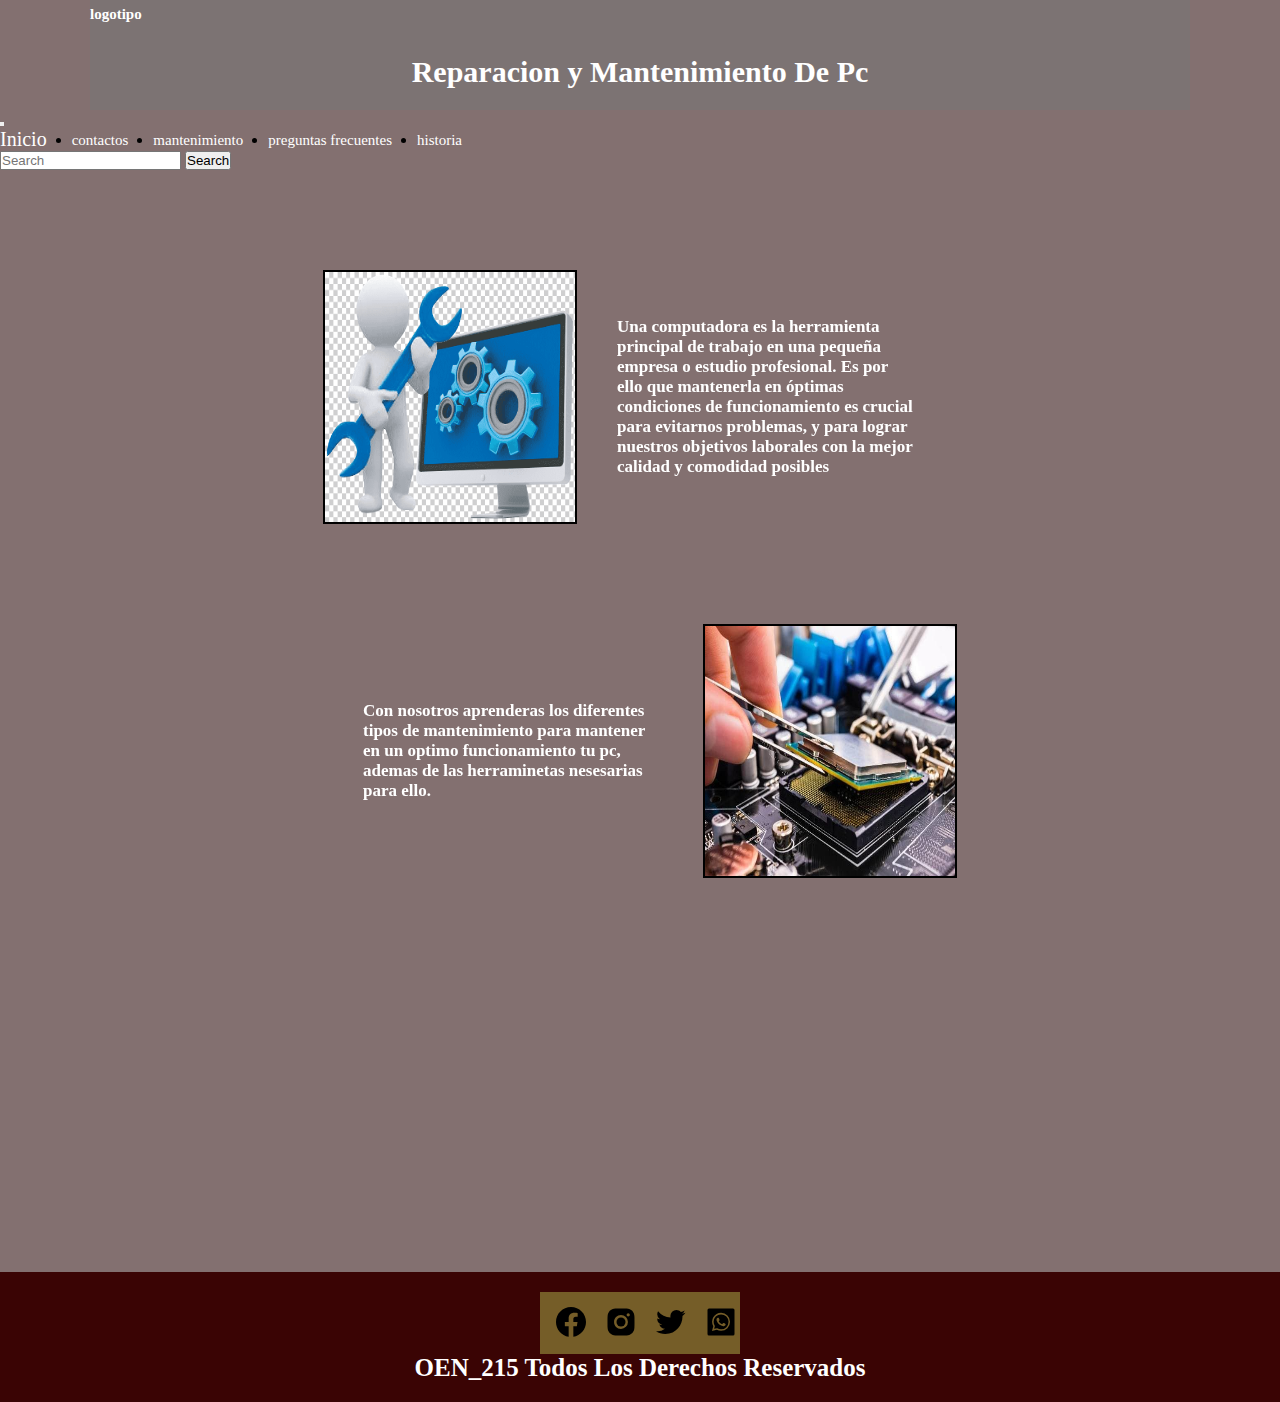
==== index.html @ 6cc5c579 "primer comit" ====
<!DOCTYPE html>
<html lang="en">
<head>
    <meta charset="UTF-8">
    <meta http-equiv="X-UA-Compatible" content="IE=edge">
    <meta name="viewport" content="width=device-width, initial-scale=1.0">
    <link href="https://unpkg.com/aos@2.3.1/dist/aos.css" rel="stylesheet">
    <link href="https://cdn.jsdelivr.net/npm/bootstrap@5.1.3/dist/css/bootstrap.min.css" rel="stylesheet" integrity="sha384-1BmE4kWBq78iYhFldvKuhfTAU6auU8tT94WrHftjDbrCEXSU1oBoqyl2QvZ6jIW3" crossorigin="anonymous">
    <link rel="stylesheet" href="./css/estilos.css">
    <title>reparacion de pc</title>
</head>
<body>
    
    <header id="header" class="container">

        <h2>logotipo</h2> 

        <h1>Reparacion y Mantenimiento De Pc</h1>

    </header>


    <nav class="navbar navbar-expand-lg navbar-light bg-dark">
      <div class="container-fluid ">
        <button class="navbar-toggler" type="button" data-bs-toggle="collapse" data-bs-target="#navbarTogglerDemo01" aria-controls="navbarTogglerDemo01" aria-expanded="false" aria-label="Toggle navigation">
          <span class="navbar-toggler-icon"></span>
        </button>
        <div class="collapse navbar-collapse" id="navbarTogglerDemo01">
         
          <ul class="navbar-nav me-auto mb-2 mb-lg-0">
            <li class="animaciones">
              <a class="color inicio" href="index.html">Inicio</a>
            </li>
            <li class="nav-item animaciones">
              <a class="color" aria-current="page" href="./secciones/contactos.html">contactos</a>
            </li>
            <li class="nav-itemb animaciones">
              <a class="color "  aria-current="page" href="./secciones/mantenimiento.html">mantenimiento</a>
            </li>
            <li class="nav-item animaciones">
              <a class="color "  aria-current="page" href="./secciones/preguntas frecuentes.html">preguntas frecuentes</a>
            </li>
            <li class="nav-item animaciones">
              <a class="color"  aria-current="page" href="./secciones/historia.html">historia</a>
            </li>
          </ul>
          <form class="d-flex">
            <input class="form-control me-2" type="search" placeholder="Search" aria-label="Search">
            <button class="btn btn-outline-success animaciones" type="submit">Search</button>
          </form>
        </div>
      </div>
    </nav>

    <main id="principal container" >

        <section class="imagenesP">
          <div class="imgPrincipales">
            <img src="./assets/img/gratis-png-ilustracion-del-monitor-soporte-tecnico-de-mantenimiento-preventivo-de-computadora-portatil-pc.png" alt="imgpc"class="border"  data-aos="fade-right" height="250" width="250"> 
            <p data-aos="fade-left">Una computadora es la herramienta principal de trabajo en una pequeña empresa o estudio profesional.
              Es por ello que mantenerla en óptimas condiciones de funcionamiento es crucial para evitarnos problemas, y para lograr nuestros objetivos laborales con la mejor calidad y comodidad posibles</p>
          </div>

          <div class="imgPrincipales1">
            <img src="./assets/img/Reparacion_PC__6-original.jpg" alt="imgpc" class="border" data-aos="fade-left" height="250" width="250">
            <p data-aos="fade-right">Con nosotros aprenderas los diferentes tipos de mantenimiento para mantener en un optimo funcionamiento tu pc, ademas de las herraminetas nesesarias para ello.</p>
          </div>

          <div class="imgPrincipales">
            <img src="./assets/img/R.jfif" alt="imgpc" class="border "  data-aos="fade-right" height="250" width="250">
            <p data-aos="fade-left">Orientado a todas aquellas personas, con o sin formación previa en la temática, que deseen adquirir conocimientos básicos y técnicos de Hardware y Software en el área de sistemas.</p>
        </div>
    </section>
    
    </main>

 


    <footer id="footer">
       <h3> OEN_215 Todos Los Derechos Reservados</h3>

         
      <figure  class="iconos" >

        <a href="https://es-la.facebook.com/">
          <img src="./assets/img/bxl-facebook-circle.svg" alt="facebook" class="animaciones" height="150%" width="150%">
        </a>
        <a href="https://www.instagram.com/">
          <img src="./assets/img/bxl-instagram-alt.svg" alt="instagram" class="animaciones"  height="150%" width="150%">
        </a>
        <a href="https://twitter.com/?lang=es">
         <img src="./assets/img/bxl-twitter.svg" alt="twitter" class="animaciones"  height="150%" width="150%">
        </a>
        <a href="">
          <img src="./assets/img/bxl-whatsapp-square.svg" alt="whatsapp" class="animaciones"  height="150%" width="150%">
        </a>
    </figure>

    </footer>



    <script src="https://unpkg.com/aos@2.3.1/dist/aos.js"></script>

    <script>
      AOS.init();
    </script>

<script src="https://cdn.jsdelivr.net/npm/bootstrap@5.1.3/dist/js/bootstrap.bundle.min.js" integrity="sha384-ka7Sk0Gln4gmtz2MlQnikT1wXgYsOg+OMhuP+IlRH9sENBO0LRn5q+8nbTov4+1p" crossorigin="anonymous"></script>

</body>
</html>
---- css/estilos.css ----
*{
    margin: 0;
    padding: 0;
}
 




/* mobile first*/
/* smartphone */

@media(min-width:480px){


.container{
    max-width: 1100px;
    margin: 0 auto;
}


.border{
    border: black solid 2px;
}


body{
    height: 100%;
    grid-template-areas: 
     "header"
     "navegacion"
     "principal"
     "footer";
     grid-template-columns: 100%;
     grid-template-rows: 1fr 1fr 4fr 1fr;
     background-color: rgb(255, 255, 255);
     width: 100%;
}


/* inicio de la parte de encabezado */
#header{
    grid-area: header;
}



#header h1{
    display: flex;
    justify-content: center;
    font-size: 20px;
    margin-bottom: 10px;
}

#header h2{
    font-size: 15px;
}
/* final de la parte de encabezado */



/* inicio de la parte de navegacion */
.color{
    color: white;
    font-size: 15px;
    text-decoration: none;
}
/* final de la parte de navegacion */




/* inicio de la parte principal */
#principal{
     grid-area: principal;
     display: flex;
     flex-direction: column;
     margin: 20px;
   
}


.imgPrincipales{
   display: flex;
   flex-direction: column;
   align-items: center;
   margin: 40px;


}


.imgPrincipales p{
  width: 170px;
  margin: 40px;
}  



.imgPrincipales1{
  display: flex;
  flex-direction: column;
  align-items: center;
  margin: 30px;
}



.imgPrincipales1 p{
   width: 170px;
   margin: 40px;
}

/* final de la parte principal */




/* inicio de pie de pagina */
#footer{
    grid-area: footer;
    font-size: 10px;
    display: flex;
    justify-content: space-around;
    margin: 20px;
    background-color: rgb(44, 5, 13);
    color: white;
    padding-bottom: 20px;
}


.iconos{
    background-color: rgb(128, 120, 120);
}
/* final del pie de pagina */





/* inicio de la parte de mantenimiento */
.mantenimientoMain{
    background-color: rgb(255, 255, 255);

}
.seccionMantenimiento{
   text-align: center;
}

.seccionMantenimiento div{
     border: 10px antiquewhite solid;
}
.seccionMantenimiento h1{
    color: black;
    padding: 40px;
}
.seccionMantenimiento div h2{
  text-align: start;
  margin: 20px;
  color: black;
}
.seccionMantenimiento div p{
    color: rgb(0, 0, 0);
    font-size: 20px;
    text-align: start;
    margin: 30px;
    font-weight: 400;
}
.seccionMantenimiento div img{
    height: 40%;
    width: 40%;
    
}

.subir{
    display: flex;
    justify-content: end;
    width: 98%;
  position:fixed;
  bottom: 20px;
}
/* final de la parte de mantenimienro */
  


/* inicio de la parte de preguntas frecuentes */
.preguntasFrecuentes{
  font-size: 13px;
}

.preguntasFrecuentes p{

    margin: 20px;
    border: 5px double crimson;
    border-radius: 10px;
}
/* final de la parte de preguntas frecuentes */

}







/* mobile tablet */
@media(min-width:768px) {

    body{
        height: 100%;
        grid-template-areas: 
         "header"
         "navegacion"
         "principal"
         "footer";
         grid-template-columns: 100%;
         grid-template-rows: 1fr 1fr 4fr 1fr;
         background-color:antiquewhite;
    }
    
    
    /* inicio de la parte de encabezado */

    #header{
        background-color: black;
        color: white;
        height: 100px;
    }
    
    
    
    #header h1{
     margin-top: 20px;
    }
    
    /* final de la parte de encabezado */
    
    
    
    /* inicio de la parte principal */
    #principal{
        width: 100%;
        color: white;
        font-size: 17px;
    }
    

    .imgPrincipales p{
        width: 300px;
        color: rgb(0, 0, 0);
    
    } 

    .imgPrincipales1 p{
        color: white;
    }
    /* final de la parte principal */
    
    

    /* inicio de pie de pagina */
    #footer{
       background-color: rgb(0, 0, 0);
       color: rgb(255, 255, 255);
       margin: 0;
    
    }
    /* final del pie de pagina */
    
    


    /* inicio de la parte de preguntas frecuentes */
    .preguntasFrecuentes{     
        margin: 30px;
    }
    
    .preguntasFrecuentes p{
     margin-bottom: 40px;
     color: rgb(0, 0, 0);

     
    }
    /* final de la parte de preguntas frecuentes */
}
   




/* desktop */
@media (min-width:1024px){


    .animaciones:hover{
        transform: scale(1.2);
        transition: all 0.6s;
    }

body{
    grid-template-areas: 
     "header"
     "navegacion"
     "principal"
     "footer";
     grid-template-columns: 100%;
     grid-template-rows: 2fr 1fr 4fr 1fr;
     background-color: rgb(131, 112, 112);
}

/* inicio de la parte de encabezado */
#header{
    height: 110px;
    display: flex;
    flex-direction: column;
    justify-content: space-around;
    color:rgb(255, 255, 255); 
      background-color: rgb(124, 115, 115);
}
   

#header h1{
    
    display: flex;
    justify-content: center;
    margin-bottom: 15px;
    font-size: 30px;
}
/* final de la parte de encabezado */



/* inicio de la parte de navegacion */

nav ul{
    width: 100%;
    gap: 25px;
    display: flex;
     align-items: center;
}
.inicio{
    font-size: 20px;
}
/* final de la parte de navegacion */



/* inicio de la parte principal */
#principal{
    color: white;
}

.imgPrincipales{
    display: flex;
    flex-direction: row;
     justify-content: center;
     margin-top: 100px;
}

.imgPrincipales p{
    width: 300px;
    font-weight: bolder;
    font-size: 17px;
    color: white;
}

    

.imgPrincipales1{
    display: flex;
    justify-content: center;
    flex-direction: row-reverse; 
    margin-top: 100px;
}

.imgPrincipales1 p{
    width: 300px;
    font-weight: bolder;
    font-size: 17px;
    color: white;
   
}
/* final de la parte principal */





/* inicio de pie de pagina */
#footer{
    width: 100%;
    height: 110px;
    align-items: center;
    background-color: rgb(58, 4, 4);
    color: white;
    flex-direction: column-reverse;

} 

#footer h3{
    font-size: 25px;
}

.iconos{
   margin-top: 20px;
   height:250px;
   width: 200px;
   display: flex;
   justify-content: space-around;
   align-items: center;
   background-color: rgb(117, 93, 40);
}
/* final del pie de pagina */




/* inicio de la seccion de mantenimiento */
.mantenimientoMain{
    background-color: rgb(255, 255, 255);

}
/* final de la seccion mantenimiento */




/* inicio de la parte de preguntas frecuentes */
.preguntasFrecuentes{
    display: flex;
    flex-direction: column;
    align-items: center;
}

.preguntasFrecuentes p{
    width: 600px;
    border-radius: 20px/10px;
    border: 10px  rgb(255, 255, 255) solid;
    margin: 25px;
    background-color:antiquewhite;
    color: rgb(44, 3, 3);
    font-size: 20px;

}
  /* final de la parte de preguntas frecuentes */
}
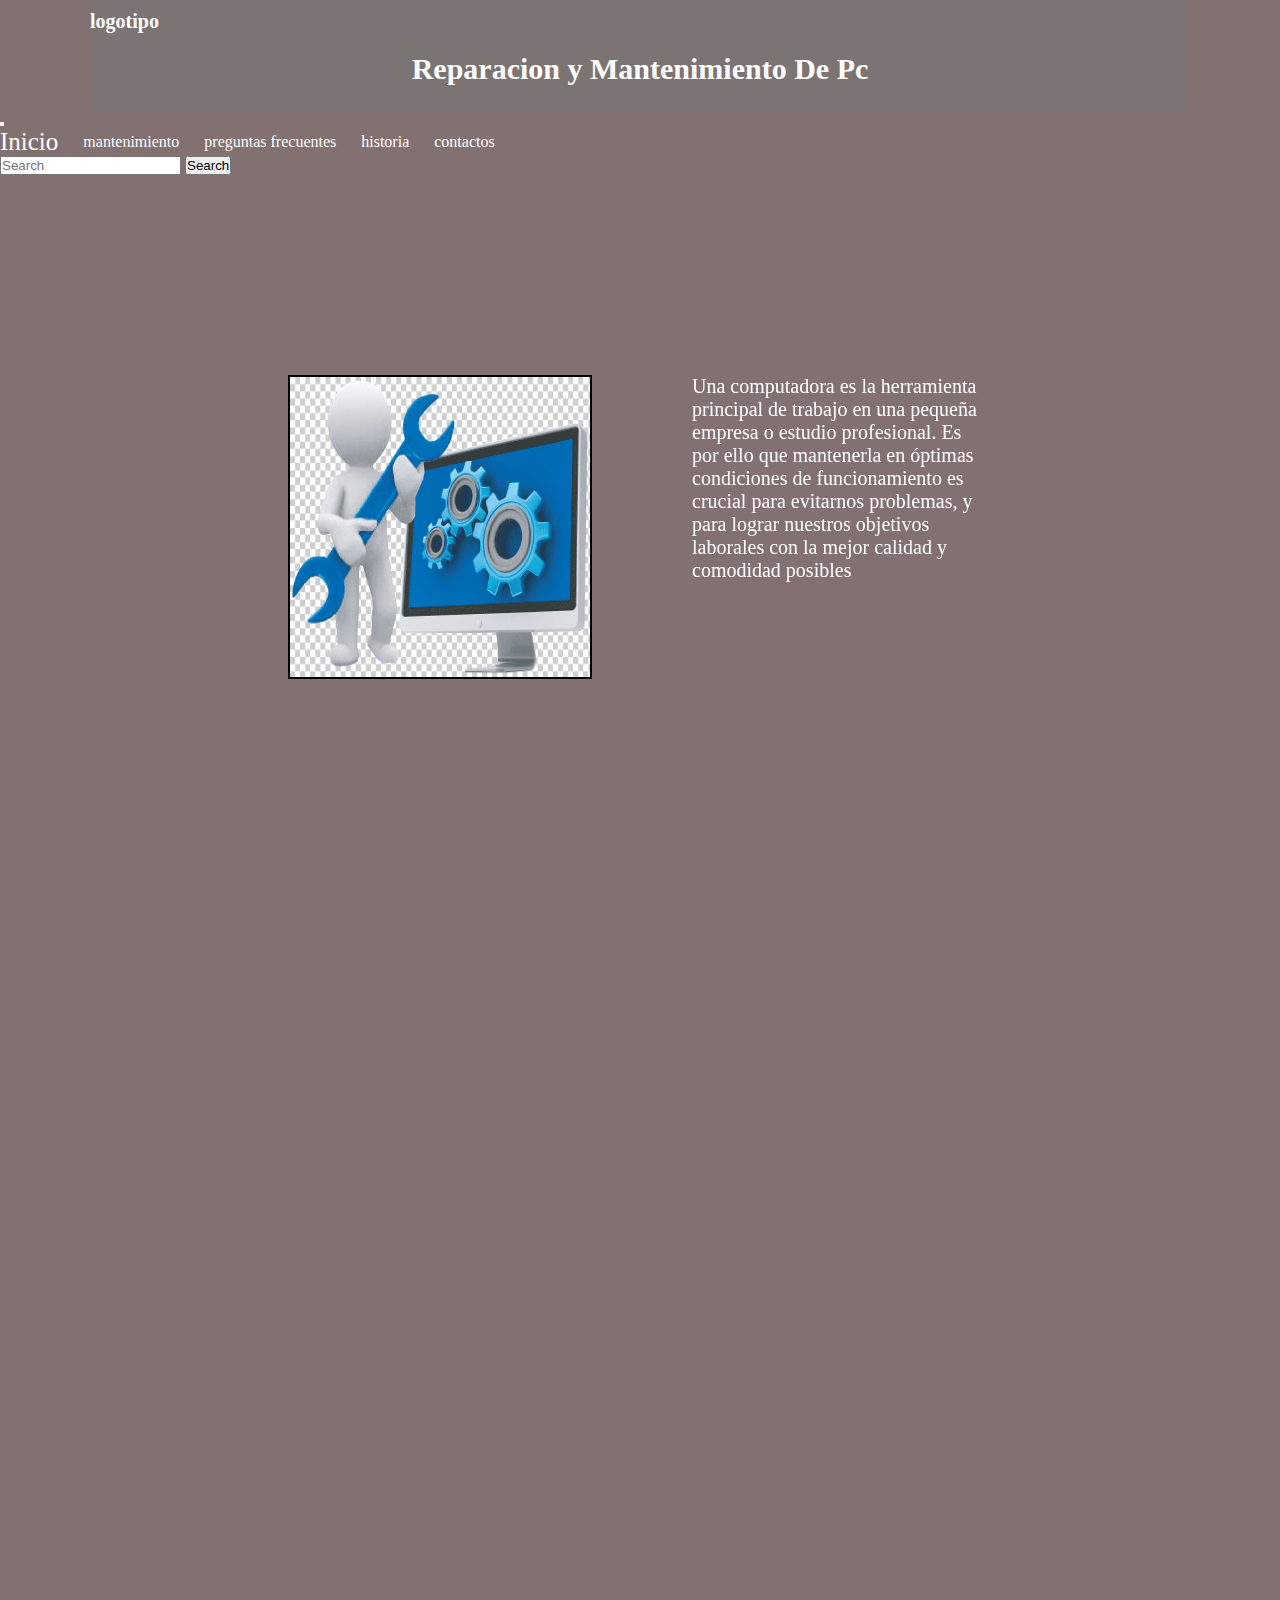
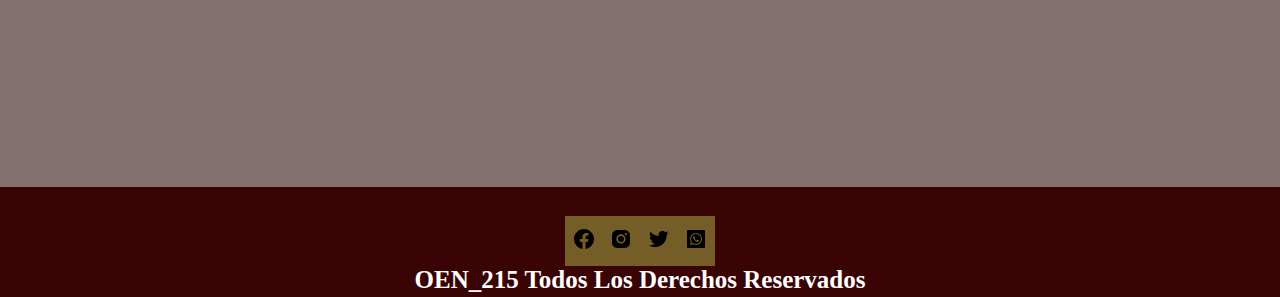
==== commit c24ea7d3: "organizando con sass" ====
--- a/index.html
+++ b/index.html
@@ -6,7 +6,7 @@
     <meta name="viewport" content="width=device-width, initial-scale=1.0">
     <link href="https://unpkg.com/aos@2.3.1/dist/aos.css" rel="stylesheet">
     <link href="https://cdn.jsdelivr.net/npm/bootstrap@5.1.3/dist/css/bootstrap.min.css" rel="stylesheet" integrity="sha384-1BmE4kWBq78iYhFldvKuhfTAU6auU8tT94WrHftjDbrCEXSU1oBoqyl2QvZ6jIW3" crossorigin="anonymous">
-    <link rel="stylesheet" href="./css/estilos.css">
+    <link rel="stylesheet" href="./css/style.css">
     <title>reparacion de pc</title>
 </head>
 <body>
@@ -31,9 +31,7 @@
             <li class="animaciones">
               <a class="color inicio" href="index.html">Inicio</a>
             </li>
-            <li class="nav-item animaciones">
-              <a class="color" aria-current="page" href="./secciones/contactos.html">contactos</a>
-            </li>
+            
             <li class="nav-itemb animaciones">
               <a class="color "  aria-current="page" href="./secciones/mantenimiento.html">mantenimiento</a>
             </li>
@@ -42,6 +40,9 @@
             </li>
             <li class="nav-item animaciones">
               <a class="color"  aria-current="page" href="./secciones/historia.html">historia</a>
+            </li>
+            <li class="nav-item animaciones">
+              <a class="color" aria-current="page" href="./secciones/contactos.html">contactos</a>
             </li>
           </ul>
           <form class="d-flex">
@@ -52,22 +53,22 @@
       </div>
     </nav>
 
-    <main id="principal container" >
+    <main class="principal container" >
 
         <section class="imagenesP">
           <div class="imgPrincipales">
-            <img src="./assets/img/gratis-png-ilustracion-del-monitor-soporte-tecnico-de-mantenimiento-preventivo-de-computadora-portatil-pc.png" alt="imgpc"class="border"  data-aos="fade-right" height="250" width="250"> 
+            <img src="./assets/img/gratis-png-ilustracion-del-monitor-soporte-tecnico-de-mantenimiento-preventivo-de-computadora-portatil-pc.png" alt="imgpc"class="border"  data-aos="fade-right" height="300px" width="300px"> 
             <p data-aos="fade-left">Una computadora es la herramienta principal de trabajo en una pequeña empresa o estudio profesional.
               Es por ello que mantenerla en óptimas condiciones de funcionamiento es crucial para evitarnos problemas, y para lograr nuestros objetivos laborales con la mejor calidad y comodidad posibles</p>
           </div>
 
           <div class="imgPrincipales1">
-            <img src="./assets/img/Reparacion_PC__6-original.jpg" alt="imgpc" class="border" data-aos="fade-left" height="250" width="250">
-            <p data-aos="fade-right">Con nosotros aprenderas los diferentes tipos de mantenimiento para mantener en un optimo funcionamiento tu pc, ademas de las herraminetas nesesarias para ello.</p>
+            <img src="./assets/img/Reparacion_PC__6-original.jpg" alt="imgpc" class="border" data-aos="fade-right"  height="300px" width="300px">
+            <p  data-aos="fade-left">Con nosotros aprenderas los diferentes tipos de mantenimiento para mantener en un optimo funcionamiento tu pc, ademas de las herraminetas nesesarias para ello.</p>
           </div>
 
           <div class="imgPrincipales">
-            <img src="./assets/img/R.jfif" alt="imgpc" class="border "  data-aos="fade-right" height="250" width="250">
+            <img src="./assets/img/R.jfif" alt="imgpc" class="border "  data-aos="fade-right"  height="300px" width="300px">
             <p data-aos="fade-left">Orientado a todas aquellas personas, con o sin formación previa en la temática, que deseen adquirir conocimientos básicos y técnicos de Hardware y Software en el área de sistemas.</p>
         </div>
     </section>
@@ -84,16 +85,16 @@
       <figure  class="iconos" >
 
         <a href="https://es-la.facebook.com/">
-          <img src="./assets/img/bxl-facebook-circle.svg" alt="facebook" class="animaciones" height="150%" width="150%">
+          <img src="./assets/img/bxl-facebook-circle.svg" alt="facebook" class="animaciones">
         </a>
         <a href="https://www.instagram.com/">
-          <img src="./assets/img/bxl-instagram-alt.svg" alt="instagram" class="animaciones"  height="150%" width="150%">
+          <img src="./assets/img/bxl-instagram-alt.svg" alt="instagram" class="animaciones">
         </a>
         <a href="https://twitter.com/?lang=es">
-         <img src="./assets/img/bxl-twitter.svg" alt="twitter" class="animaciones"  height="150%" width="150%">
+         <img src="./assets/img/bxl-twitter.svg" alt="twitter" class="animaciones">
         </a>
         <a href="">
-          <img src="./assets/img/bxl-whatsapp-square.svg" alt="whatsapp" class="animaciones"  height="150%" width="150%">
+          <img src="./assets/img/bxl-whatsapp-square.svg" alt="whatsapp" class="animaciones">
         </a>
     </figure>
 
--- a/css/style.css
+++ b/css/style.css
@@ -0,0 +1,219 @@
+* {
+  margin: 0;
+  padding: 0;
+}
+
+.container {
+  max-width: 1100px;
+  margin: 0 auto;
+}
+
+.border {
+  border: black solid 2px;
+}
+
+.animaciones:hover {
+  -webkit-transform: scale(1.2);
+          transform: scale(1.2);
+  -webkit-transition: all 0.6s;
+  transition: all 0.6s;
+}
+
+body {
+      grid-template-areas: "header"+ "navegacion"+ "principal"+ "footer";
+  -ms-grid-columns: 100%;
+      grid-template-columns: 100%;
+  -ms-grid-rows: 2fr 1fr 4fr 1fr;
+      grid-template-rows: 2fr 1fr 4fr 1fr;
+  background-color: #837070;
+}
+
+header {
+  height: 110px;
+  display: -webkit-box;
+  display: -ms-flexbox;
+  display: flex;
+  -webkit-box-orient: vertical;
+  -webkit-box-direction: normal;
+      -ms-flex-direction: column;
+          flex-direction: column;
+  -ms-flex-pack: distribute;
+      justify-content: space-around;
+  color: white;
+  background-color: #7c7373;
+}
+
+header h1 {
+  display: -webkit-box;
+  display: -ms-flexbox;
+  display: flex;
+  -webkit-box-pack: center;
+      -ms-flex-pack: center;
+          justify-content: center;
+  margin-bottom: 15px;
+  font-size: 30px;
+}
+
+header h2 {
+  font-size: 20px;
+}
+
+nav ul {
+  width: 100%;
+  gap: 25px;
+  display: -webkit-box;
+  display: -ms-flexbox;
+  display: flex;
+  -webkit-box-align: center;
+      -ms-flex-align: center;
+          align-items: center;
+}
+
+nav ul li {
+  list-style: none;
+}
+
+nav ul li a {
+  text-decoration: none;
+}
+
+.inicio {
+  font-size: 25px;
+}
+
+.color {
+  color: white;
+}
+
+.principal {
+  color: white;
+}
+
+.principal div {
+  display: -webkit-box;
+  display: -ms-flexbox;
+  display: flex;
+  -webkit-box-orient: horizontal;
+  -webkit-box-direction: normal;
+      -ms-flex-direction: row;
+          flex-direction: row;
+  -webkit-box-pack: center;
+      -ms-flex-pack: center;
+          justify-content: center;
+  margin-top: 200px;
+  gap: 100px;
+}
+
+.principal div p {
+  width: 300px;
+  font-weight: 400;
+  font-size: 20px;
+  color: white;
+}
+
+.seccionMantenimiento {
+  text-align: center;
+}
+
+.seccionMantenimiento h1 {
+  color: black;
+  padding: 40px;
+}
+
+.seccionMantenimiento div h2 {
+  text-align: start;
+  margin: 20px;
+  color: black;
+}
+
+.seccionMantenimiento div p {
+  color: white;
+  font-size: 25px;
+  text-align: start;
+  margin: 30px;
+  font-weight: 400;
+}
+
+.seccionMantenimiento div img {
+  height: 40%;
+  width: 40%;
+}
+
+.subir {
+  display: -webkit-box;
+  display: -ms-flexbox;
+  display: flex;
+  -webkit-box-pack: end;
+      -ms-flex-pack: end;
+          justify-content: end;
+  width: 98%;
+  position: fixed;
+  bottom: 20px;
+}
+
+.preguntasFrecuentes {
+  display: -webkit-box;
+  display: -ms-flexbox;
+  display: flex;
+  -webkit-box-orient: vertical;
+  -webkit-box-direction: normal;
+      -ms-flex-direction: column;
+          flex-direction: column;
+  -webkit-box-align: center;
+      -ms-flex-align: center;
+          align-items: center;
+}
+
+.preguntasFrecuentes p {
+  width: 600px;
+  border-radius: 20px/10px;
+  border: 10px white solid;
+  margin: 25px;
+  background-color: burlywood;
+  color: #2c0303;
+  font-size: 20px;
+}
+
+footer {
+  display: -webkit-box;
+  display: -ms-flexbox;
+  display: flex;
+  width: 100%;
+  height: 110px;
+  -webkit-box-align: center;
+      -ms-flex-align: center;
+          align-items: center;
+  -webkit-box-pack: center;
+      -ms-flex-pack: center;
+          justify-content: center;
+  -webkit-box-orient: vertical;
+  -webkit-box-direction: reverse;
+      -ms-flex-direction: column-reverse;
+          flex-direction: column-reverse;
+  background-color: #3a0404;
+  color: white;
+  margin-top: 100px;
+}
+
+footer h3 {
+  font-size: 25px;
+}
+
+footer figure {
+  margin-top: 25px;
+  height: 50px;
+  width: 150px;
+  display: -webkit-box;
+  display: -ms-flexbox;
+  display: flex;
+  -ms-flex-pack: distribute;
+      justify-content: space-around;
+  -webkit-box-align: center;
+      -ms-flex-align: center;
+          align-items: center;
+  background-color: #755d28;
+}
+/*# sourceMappingURL=style.css.map */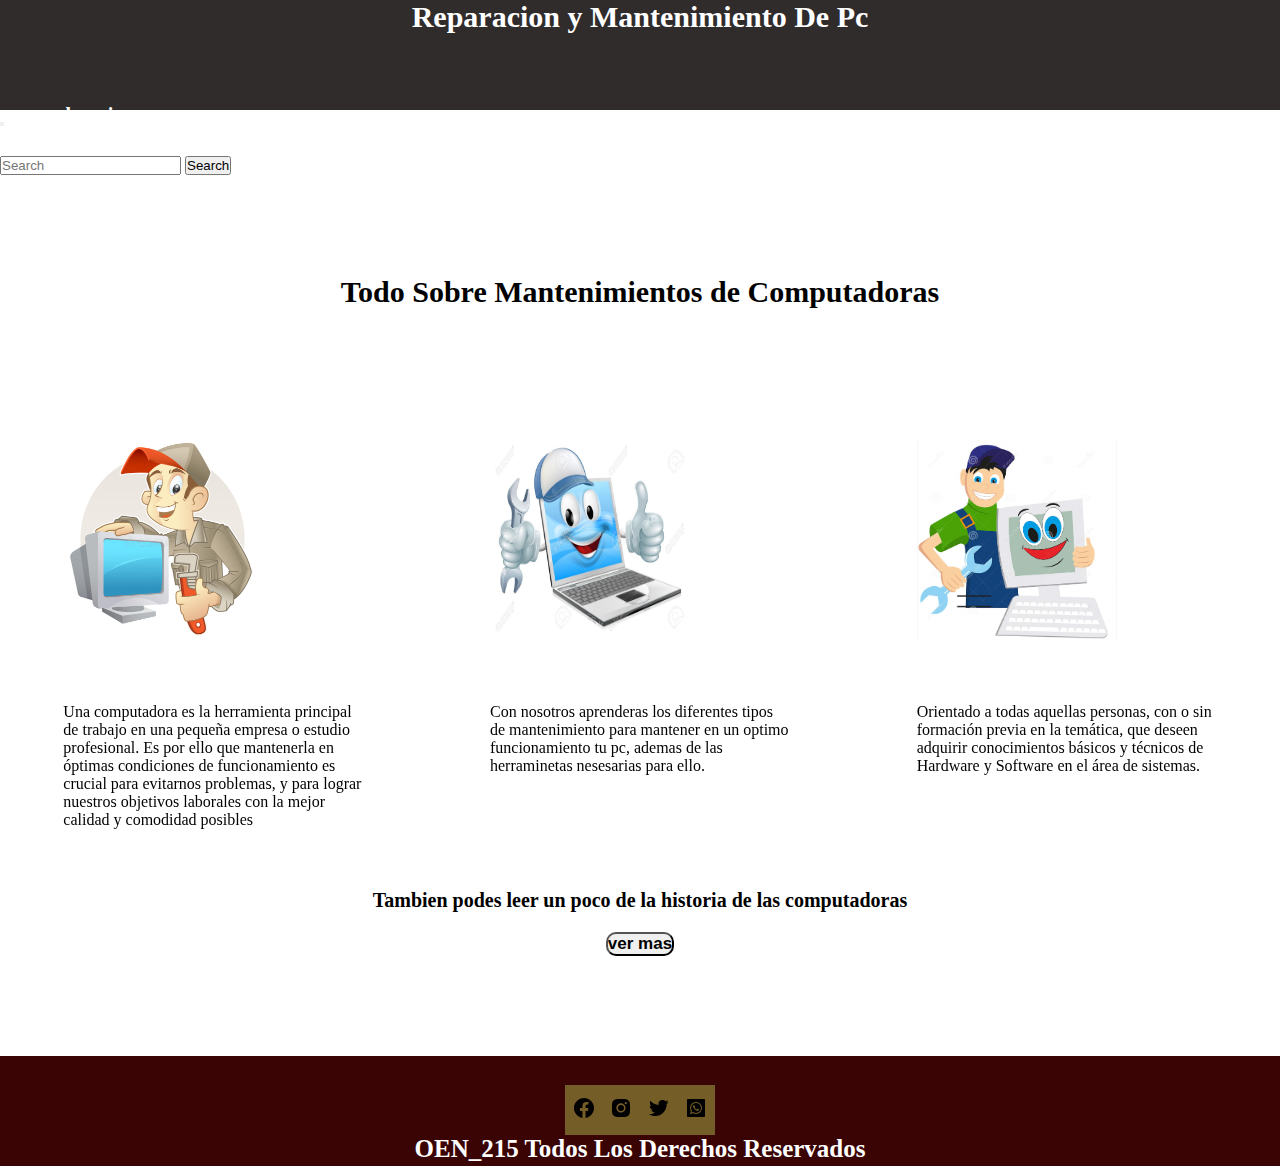
==== commit 43e67c94: "agregando sass2" ====
--- a/index.html
+++ b/index.html
@@ -4,18 +4,20 @@
     <meta charset="UTF-8">
     <meta http-equiv="X-UA-Compatible" content="IE=edge">
     <meta name="viewport" content="width=device-width, initial-scale=1.0">
+    <meta name="keywords" content="reparacion, guia, introduccion, pc, inicio">
+    <meta name="description" content="con esta guia podras Detectar y reparar las fallas típicas en una computadora, Configurar, mantener y optimizar el funcionamiento de tu pc">
     <link href="https://unpkg.com/aos@2.3.1/dist/aos.css" rel="stylesheet">
     <link href="https://cdn.jsdelivr.net/npm/bootstrap@5.1.3/dist/css/bootstrap.min.css" rel="stylesheet" integrity="sha384-1BmE4kWBq78iYhFldvKuhfTAU6auU8tT94WrHftjDbrCEXSU1oBoqyl2QvZ6jIW3" crossorigin="anonymous">
     <link rel="stylesheet" href="./css/style.css">
-    <title>reparacion de pc</title>
+    <title>Reparacion de pc</title>
 </head>
 <body>
     
-    <header id="header" class="container">
+    <header id="header">
+
+        <h1>Reparacion y Mantenimiento De Pc</h1>
 
         <h2>logotipo</h2> 
-
-        <h1>Reparacion y Mantenimiento De Pc</h1>
 
     </header>
 
@@ -53,26 +55,31 @@
       </div>
     </nav>
 
-    <main class="principal container" >
+    <main class="principal" >
+
+        <h2 class="container">Todo Sobre Mantenimientos de Computadoras </h2>
 
         <section class="imagenesP">
           <div class="imgPrincipales">
-            <img src="./assets/img/gratis-png-ilustracion-del-monitor-soporte-tecnico-de-mantenimiento-preventivo-de-computadora-portatil-pc.png" alt="imgpc"class="border"  data-aos="fade-right" height="300px" width="300px"> 
+            <img src="./assets/img/reparacion-de-pc4.jpg" alt="imgpc" data-aos="fade-right" > 
             <p data-aos="fade-left">Una computadora es la herramienta principal de trabajo en una pequeña empresa o estudio profesional.
               Es por ello que mantenerla en óptimas condiciones de funcionamiento es crucial para evitarnos problemas, y para lograr nuestros objetivos laborales con la mejor calidad y comodidad posibles</p>
           </div>
 
           <div class="imgPrincipales1">
-            <img src="./assets/img/Reparacion_PC__6-original.jpg" alt="imgpc" class="border" data-aos="fade-right"  height="300px" width="300px">
+            <img src="./assets/img/reparacion-de-pc3.jpg" alt="imgpc" data-aos="fade-right" >
             <p  data-aos="fade-left">Con nosotros aprenderas los diferentes tipos de mantenimiento para mantener en un optimo funcionamiento tu pc, ademas de las herraminetas nesesarias para ello.</p>
           </div>
 
-          <div class="imgPrincipales">
-            <img src="./assets/img/R.jfif" alt="imgpc" class="border "  data-aos="fade-right"  height="300px" width="300px">
+          <div class="imgPrincipales2">
+            <img src="./assets/img/reparacion-de-pc6.PNG" alt="imgpc" data-aos="fade-right" >
             <p data-aos="fade-left">Orientado a todas aquellas personas, con o sin formación previa en la temática, que deseen adquirir conocimientos básicos y técnicos de Hardware y Software en el área de sistemas.</p>
         </div>
     </section>
-    
+       <h3>Tambien podes leer un poco de la historia de las computadoras <br>
+        <a href="./secciones/historia.html"><input type="button" value="ver mas"></a>
+       </h3>
+       
     </main>
 
  
--- a/css/style.css
+++ b/css/style.css
@@ -28,7 +28,170 @@
       grid-template-columns: 100%;
   -ms-grid-rows: 2fr 1fr 4fr 1fr;
       grid-template-rows: 2fr 1fr 4fr 1fr;
-  background-color: #837070;
+  background-color: white;
+}
+
+/*operaciones*/
+.principal section div img {
+  height: 200px;
+  width: 200px;
+}
+
+/*condicioneales*/
+footer {
+  background-color: #3a0404;
+}
+
+header {
+  color: white;
+  background-color: #302c2c;
+}
+
+/*bucle*/
+.ejemplo_1 {
+  color: black;
+  background-color: #6e6a80;
+  text-align: center;
+  font-size: 10px;
+}
+
+.ejemplo_2 {
+  color: black;
+  background-color: #6e6a80;
+  text-align: center;
+  font-size: 20px;
+}
+
+.ejemplo_3 {
+  color: black;
+  background-color: #6e6a80;
+  text-align: center;
+  font-size: 30px;
+}
+
+.ejemplo_4 {
+  color: black;
+  background-color: #6e6a80;
+  text-align: center;
+  font-size: 40px;
+}
+
+/*lista*/
+.naturaleza1-img {
+  background-image: url("../assets/img/naturaleza1.jpg");
+  background-size: cover;
+  background-position: center;
+  background-repeat: no-repeat;
+  height: 400px;
+  width: 400px;
+  margin: 30px;
+  border-radius: 5px;
+  border: solid #835315 5px;
+}
+
+.naturaleza2-img {
+  background-image: url("../assets/img/naturaleza2.jpg");
+  background-size: cover;
+  background-position: center;
+  background-repeat: no-repeat;
+  height: 400px;
+  width: 400px;
+  margin: 30px;
+  border-radius: 5px;
+  border: solid #835315 5px;
+}
+
+.naturaleza3-img {
+  background-image: url("../assets/img/naturaleza3.jpg");
+  background-size: cover;
+  background-position: center;
+  background-repeat: no-repeat;
+  height: 400px;
+  width: 400px;
+  margin: 30px;
+  border-radius: 5px;
+  border: solid #835315 5px;
+}
+
+.ejemploLista {
+  display: -webkit-box;
+  display: -ms-flexbox;
+  display: flex;
+  -ms-flex-pack: distribute;
+      justify-content: space-around;
+}
+
+/* mapa*/
+.btn--boton1 {
+  background-color: violet;
+  width: 100px;
+  height: 100px;
+  margin: 20px;
+}
+
+.btn--boton2 {
+  background-color: red;
+  width: 100px;
+  height: 100px;
+  margin: 20px;
+}
+
+.btn--boton3 {
+  background-color: blue;
+  width: 100px;
+  height: 100px;
+  margin: 20px;
+}
+
+.ejemploMapa {
+  width: 100%;
+  display: -webkit-box;
+  display: -ms-flexbox;
+  display: flex;
+  -webkit-box-pack: center;
+      -ms-flex-pack: center;
+          justify-content: center;
+}
+
+/*extend*/
+.ejemploExtend, .ejemploExtend--div1, .ejemploExtend--div2, .ejemploExtend--div3 {
+  width: 100px;
+  height: 100px;
+  background-color: aqua;
+  border-radius: 30px;
+  margin: 20px;
+}
+
+.ejemploExtend--div1:hover {
+  -webkit-transform: scale(1.5) translateX(200px) rotate(90deg);
+          transform: scale(1.5) translateX(200px) rotate(90deg);
+  -webkit-transition: all 2s;
+  transition: all 2s;
+}
+
+.ejemploExtend--div2 {
+  background-color: red;
+}
+
+.ejemploExtend--div2:hover {
+  -webkit-transform: scale(1.9) translateX(200px) rotateY(90deg);
+          transform: scale(1.9) translateX(200px) rotateY(90deg);
+  -webkit-transition: all 2s;
+  transition: all 2s;
+}
+
+.ejemploExtend--div3:hover {
+  -webkit-transform: scale(1.9) translateX(200px) rotatex(90deg);
+          transform: scale(1.9) translateX(200px) rotatex(90deg);
+  -webkit-transition: all 2s;
+  transition: all 2s;
+}
+
+/*mixins*/
+.ejemploMixins {
+  height: 200px;
+  width: 200px;
+  background-color: red;
 }
 
 header {
@@ -42,8 +205,6 @@
           flex-direction: column;
   -ms-flex-pack: distribute;
       justify-content: space-around;
-  color: white;
-  background-color: #7c7373;
 }
 
 header h1 {
@@ -53,12 +214,16 @@
   -webkit-box-pack: center;
       -ms-flex-pack: center;
           justify-content: center;
-  margin-bottom: 15px;
+  margin-bottom: 40px;
   font-size: 30px;
 }
 
 header h2 {
   font-size: 20px;
+  height: 200px;
+  width: 200px;
+  text-align: center;
+  margin-top: 30px;
 }
 
 nav ul {
@@ -88,30 +253,47 @@
   color: white;
 }
 
-.principal {
-  color: white;
-}
-
-.principal div {
-  display: -webkit-box;
-  display: -ms-flexbox;
-  display: flex;
-  -webkit-box-orient: horizontal;
-  -webkit-box-direction: normal;
-      -ms-flex-direction: row;
-          flex-direction: row;
-  -webkit-box-pack: center;
-      -ms-flex-pack: center;
-          justify-content: center;
-  margin-top: 200px;
-  gap: 100px;
-}
-
-.principal div p {
+.principal h2 {
+  margin: 100px;
+  font-size: 30px;
+  text-align: center;
+}
+
+.principal .imagenesP {
+  display: -webkit-box;
+  display: -ms-flexbox;
+  display: flex;
+  -ms-flex-pack: distribute;
+      justify-content: space-around;
+}
+
+.principal .imagenesP div p {
+  font-size: 16px;
   width: 300px;
-  font-weight: 400;
+  height: auto;
+  margin: 30px;
+}
+
+.principal .imagenesP div img {
+  margin: 30px;
+}
+
+.principal h3 {
+  text-align: center;
+  margin: 30px;
   font-size: 20px;
-  color: white;
+}
+
+.principal h3 input {
+  margin-top: 20px;
+  border-radius: 10px/10px;
+  color: black;
+  font-size: 17px;
+  font-weight: bolder;
+}
+
+.principal h3 input:hover {
+  background-color: #755d28;
 }
 
 .seccionMantenimiento {
@@ -130,11 +312,11 @@
 }
 
 .seccionMantenimiento div p {
-  color: white;
+  color: black;
   font-size: 25px;
   text-align: start;
   margin: 30px;
-  font-weight: 400;
+  font-weight: 350;
 }
 
 .seccionMantenimiento div img {
@@ -193,7 +375,6 @@
   -webkit-box-direction: reverse;
       -ms-flex-direction: column-reverse;
           flex-direction: column-reverse;
-  background-color: #3a0404;
   color: white;
   margin-top: 100px;
 }
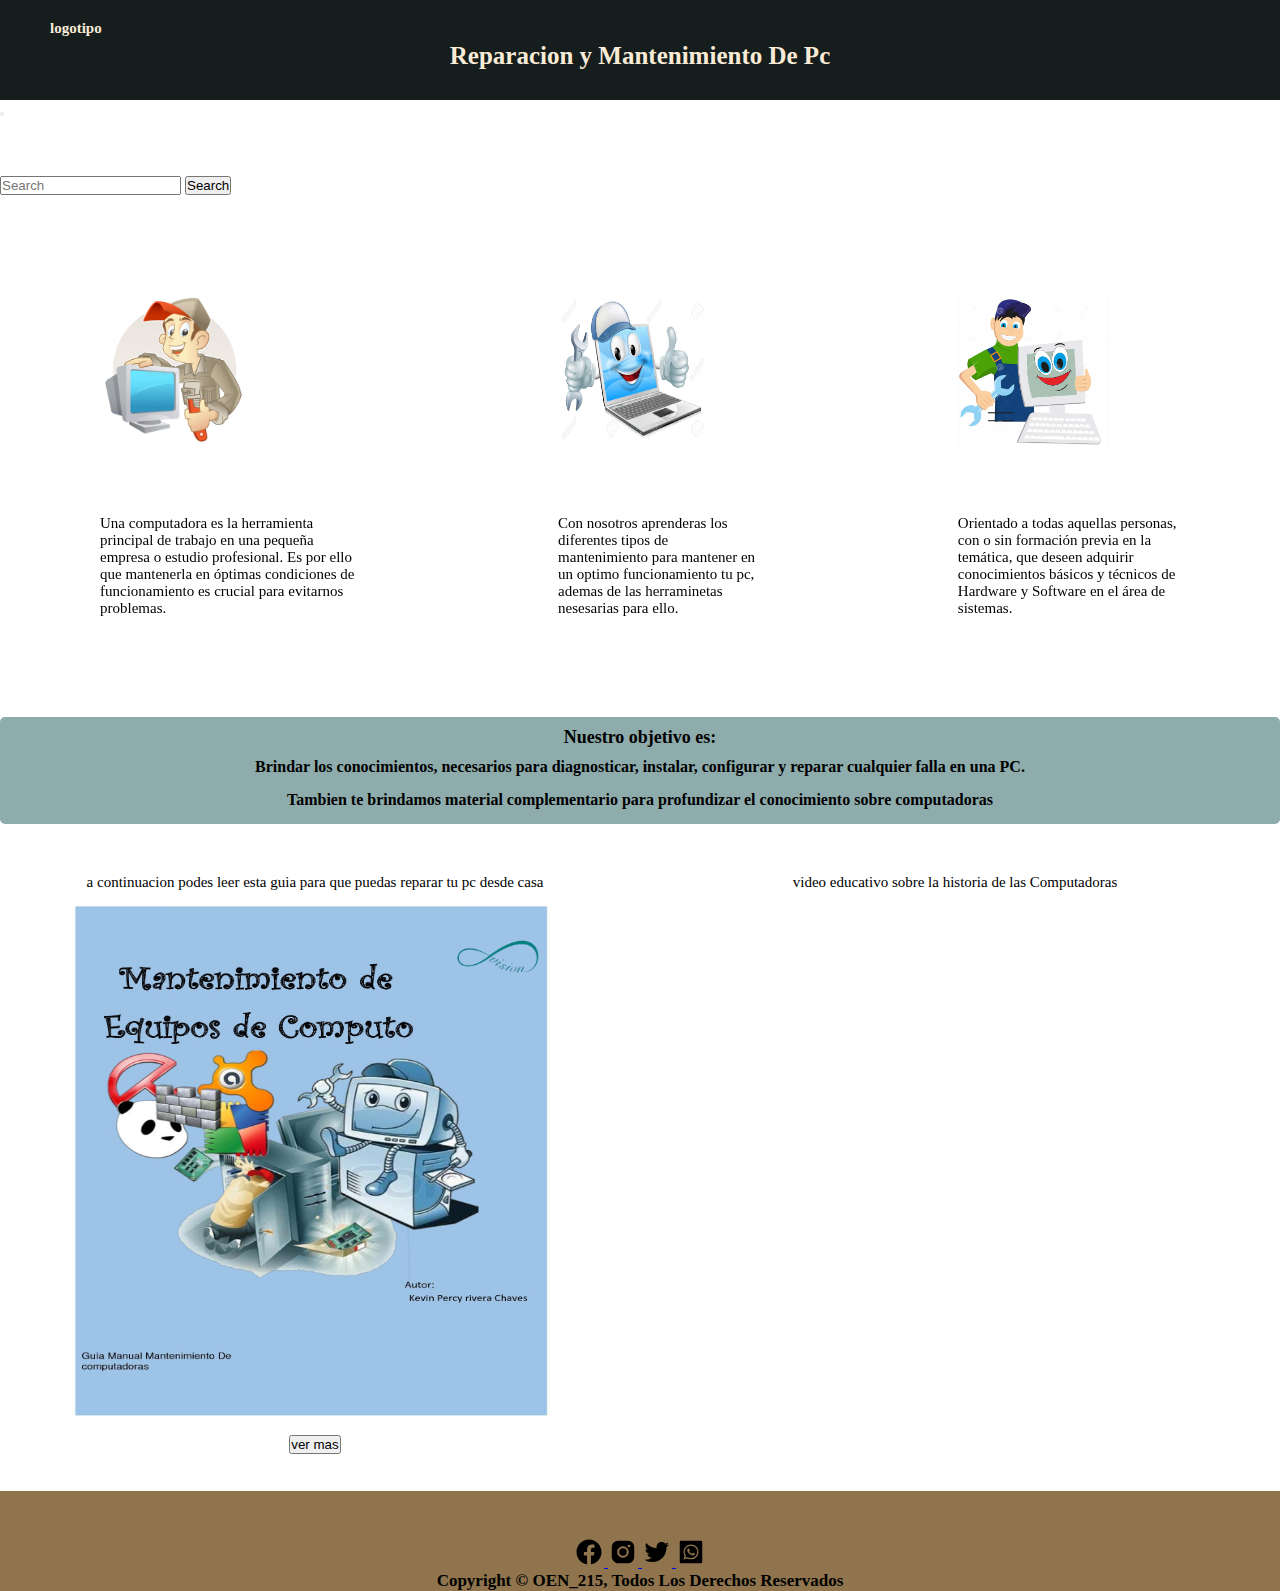
==== commit d82c73dc: "ultimos retoques" ====
--- a/index.html
+++ b/index.html
@@ -15,14 +15,15 @@
     
     <header id="header">
 
+        
+        <h2 class="logo">logotipo</h2>        
+        
         <h1>Reparacion y Mantenimiento De Pc</h1>
-
-        <h2>logotipo</h2> 
 
     </header>
 
 
-    <nav class="navbar navbar-expand-lg navbar-light bg-dark">
+    <nav class="navbar navbar-expand-lg navbar-light bg-dark navPrincipal">
       <div class="container-fluid ">
         <button class="navbar-toggler" type="button" data-bs-toggle="collapse" data-bs-target="#navbarTogglerDemo01" aria-controls="navbarTogglerDemo01" aria-expanded="false" aria-label="Toggle navigation">
           <span class="navbar-toggler-icon"></span>
@@ -30,21 +31,21 @@
         <div class="collapse navbar-collapse" id="navbarTogglerDemo01">
          
           <ul class="navbar-nav me-auto mb-2 mb-lg-0">
-            <li class="animaciones">
+            <li>
               <a class="color inicio" href="index.html">Inicio</a>
             </li>
             
-            <li class="nav-itemb animaciones">
-              <a class="color "  aria-current="page" href="./secciones/mantenimiento.html">mantenimiento</a>
+            <li class="nav-itemb">
+              <a class="color "  aria-current="page" href="./secciones/mantenimiento.html">Mantenimiento</a>
             </li>
-            <li class="nav-item animaciones">
-              <a class="color "  aria-current="page" href="./secciones/preguntas frecuentes.html">preguntas frecuentes</a>
+            <li class="nav-item">
+              <a class="color "  aria-current="page" href="./secciones/preguntas frecuentes.html">Preguntas frecuentes</a>
             </li>
-            <li class="nav-item animaciones">
-              <a class="color"  aria-current="page" href="./secciones/historia.html">historia</a>
+            <li class="nav-item">
+              <a class="color"  aria-current="page" href="./secciones/historia.html">Historia</a>
             </li>
-            <li class="nav-item animaciones">
-              <a class="color" aria-current="page" href="./secciones/contactos.html">contactos</a>
+            <li class="nav-item">
+              <a class="color" aria-current="page" href="./secciones/contactos.html">Contactos</a>
             </li>
           </ul>
           <form class="d-flex">
@@ -55,30 +56,49 @@
       </div>
     </nav>
 
-    <main class="principal" >
-
-        <h2 class="container">Todo Sobre Mantenimientos de Computadoras </h2>
-
+    <main class="principal container" >
         <section class="imagenesP">
           <div class="imgPrincipales">
-            <img src="./assets/img/reparacion-de-pc4.jpg" alt="imgpc" data-aos="fade-right" > 
+            <img src="./assets/img/reparacion-de-pc4.jpg" alt="imgpc" data-aos="fade-right"  > 
             <p data-aos="fade-left">Una computadora es la herramienta principal de trabajo en una pequeña empresa o estudio profesional.
-              Es por ello que mantenerla en óptimas condiciones de funcionamiento es crucial para evitarnos problemas, y para lograr nuestros objetivos laborales con la mejor calidad y comodidad posibles</p>
+              Es por ello que mantenerla en óptimas condiciones de funcionamiento es crucial para evitarnos problemas.</p>
           </div>
 
           <div class="imgPrincipales1">
-            <img src="./assets/img/reparacion-de-pc3.jpg" alt="imgpc" data-aos="fade-right" >
+            <img src="./assets/img/reparacion-de-pc3.jpg" alt="imgpc" data-aos="fade-right"   >
             <p  data-aos="fade-left">Con nosotros aprenderas los diferentes tipos de mantenimiento para mantener en un optimo funcionamiento tu pc, ademas de las herraminetas nesesarias para ello.</p>
           </div>
 
           <div class="imgPrincipales2">
-            <img src="./assets/img/reparacion-de-pc6.PNG" alt="imgpc" data-aos="fade-right" >
+            <img src="./assets/img/reparacion-de-pc6.PNG" alt="imgpc" data-aos="fade-right"  >
             <p data-aos="fade-left">Orientado a todas aquellas personas, con o sin formación previa en la temática, que deseen adquirir conocimientos básicos y técnicos de Hardware y Software en el área de sistemas.</p>
         </div>
     </section>
-       <h3>Tambien podes leer un poco de la historia de las computadoras <br>
-        <a href="./secciones/historia.html"><input type="button" value="ver mas"></a>
-       </h3>
+
+    <div  class="objetivo">
+      <h2>Nuestro objetivo es:</h2>
+      <p>Brindar los conocimientos, necesarios para diagnosticar, instalar, configurar y reparar cualquier falla en una PC.</p>
+      <p>Tambien te brindamos material complementario para profundizar el conocimiento sobre computadoras</p>
+    </div>
+
+    <div class="video container">
+      <div>
+       <p> a continuacion podes leer esta guia para que puedas reparar tu pc desde casa <br>
+        <img src="./assets/img/reparacion-de-pc7.jpg" alt="manualPc" height="540px" width="500px"><br>
+        <a href="./secciones/mantenimiento.html">
+           <input type="button" value="ver mas" class="animaciones">
+        </a>
+      </p>
+      </div>
+
+       <div>
+        <p>video educativo sobre la historia de las Computadoras</p>
+        <div class="videoHistoria">
+          <iframe width="560" height="315" src="https://www.youtube.com/embed/IUoo-uTrYHI" title="YouTube video player" frameborder="0" allow="accelerometer; autoplay; clipboard-write; encrypted-media; gyroscope; picture-in-picture" allowfullscreen ></iframe>
+        </div>
+        </div>
+      </div>
+    
        
     </main>
 
@@ -86,22 +106,23 @@
 
 
     <footer id="footer">
-       <h3> OEN_215 Todos Los Derechos Reservados</h3>
+
+       <h3> Copyright © OEN_215, Todos Los Derechos Reservados</h3>
 
          
       <figure  class="iconos" >
 
         <a href="https://es-la.facebook.com/">
-          <img src="./assets/img/bxl-facebook-circle.svg" alt="facebook" class="animaciones">
+          <img src="./assets/img/bxl-facebook-circle.svg" alt="facebook" >
         </a>
         <a href="https://www.instagram.com/">
-          <img src="./assets/img/bxl-instagram-alt.svg" alt="instagram" class="animaciones">
+          <img src="./assets/img/bxl-instagram-alt.svg" alt="instagram" >
         </a>
         <a href="https://twitter.com/?lang=es">
-         <img src="./assets/img/bxl-twitter.svg" alt="twitter" class="animaciones">
+         <img src="./assets/img/bxl-twitter.svg" alt="twitter" >
         </a>
         <a href="">
-          <img src="./assets/img/bxl-whatsapp-square.svg" alt="whatsapp" class="animaciones">
+          <img src="./assets/img/bxl-whatsapp-square.svg" alt="whatsapp" >
         </a>
     </figure>
 
--- a/css/style.css
+++ b/css/style.css
@@ -3,398 +3,690 @@
   padding: 0;
 }
 
-.container {
-  max-width: 1100px;
-  margin: 0 auto;
+@media (min-width: 480px) {
+  body {
+    display: -ms-grid;
+    display: grid;
+        grid-template-areas: "header"+ "nav"+ "main"+ "footer";
+    -ms-grid-columns: 100%;
+        grid-template-columns: 100%;
+    -ms-grid-rows: 1fr auto auto 1fr;
+        grid-template-rows: 1fr auto auto 1fr;
+  }
+  header {
+    -ms-grid-row: 1;
+    -ms-grid-column: 1;
+    grid-area: header;
+  }
+  main {
+    -ms-grid-row: 3;
+    -ms-grid-column: 1;
+    grid-area: main;
+  }
+  footer {
+    -ms-grid-row: 4;
+    -ms-grid-column: 1;
+    grid-area: footer;
+  }
+}
+
+.animaciones:hover {
+  background-color: #8585ee;
+  -webkit-transform: scale(1.1);
+          transform: scale(1.1);
+  -webkit-transition: all 1s;
+  transition: all 1s;
 }
 
 .border {
-  border: black solid 2px;
-}
-
-.animaciones:hover {
-  -webkit-transform: scale(1.2);
-          transform: scale(1.2);
-  -webkit-transition: all 0.6s;
-  transition: all 0.6s;
-}
-
-body {
-      grid-template-areas: "header"- "navegacion"- "principal"- "footer";
-  -ms-grid-columns: 100%;
-      grid-template-columns: 100%;
-  -ms-grid-rows: 2fr 1fr 4fr 1fr;
-      grid-template-rows: 2fr 1fr 4fr 1fr;
-  background-color: white;
-}
-
-/*operaciones*/
-.principal section div img {
-  height: 200px;
-  width: 200px;
-}
-
-/*condicioneales*/
-footer {
-  background-color: #3a0404;
-}
-
-header {
-  color: white;
-  background-color: #302c2c;
-}
-
-/*bucle*/
-.ejemplo_1 {
-  color: black;
-  background-color: #6e6a80;
-  text-align: center;
-  font-size: 10px;
-}
-
-.ejemplo_2 {
-  color: black;
-  background-color: #6e6a80;
-  text-align: center;
-  font-size: 20px;
-}
-
-.ejemplo_3 {
-  color: black;
-  background-color: #6e6a80;
-  text-align: center;
-  font-size: 30px;
-}
-
-.ejemplo_4 {
-  color: black;
-  background-color: #6e6a80;
-  text-align: center;
-  font-size: 40px;
-}
-
-/*lista*/
-.naturaleza1-img {
-  background-image: url("../assets/img/naturaleza1.jpg");
-  background-size: cover;
-  background-position: center;
-  background-repeat: no-repeat;
-  height: 400px;
-  width: 400px;
-  margin: 30px;
-  border-radius: 5px;
-  border: solid #835315 5px;
-}
-
-.naturaleza2-img {
-  background-image: url("../assets/img/naturaleza2.jpg");
-  background-size: cover;
-  background-position: center;
-  background-repeat: no-repeat;
-  height: 400px;
-  width: 400px;
-  margin: 30px;
-  border-radius: 5px;
-  border: solid #835315 5px;
-}
-
-.naturaleza3-img {
-  background-image: url("../assets/img/naturaleza3.jpg");
-  background-size: cover;
-  background-position: center;
-  background-repeat: no-repeat;
-  height: 400px;
-  width: 400px;
-  margin: 30px;
-  border-radius: 5px;
-  border: solid #835315 5px;
-}
-
-.ejemploLista {
-  display: -webkit-box;
-  display: -ms-flexbox;
-  display: flex;
-  -ms-flex-pack: distribute;
-      justify-content: space-around;
-}
-
-/* mapa*/
-.btn--boton1 {
-  background-color: violet;
-  width: 100px;
-  height: 100px;
-  margin: 20px;
-}
-
-.btn--boton2 {
-  background-color: red;
-  width: 100px;
-  height: 100px;
-  margin: 20px;
-}
-
-.btn--boton3 {
-  background-color: blue;
-  width: 100px;
-  height: 100px;
-  margin: 20px;
-}
-
-.ejemploMapa {
-  width: 100%;
-  display: -webkit-box;
-  display: -ms-flexbox;
-  display: flex;
-  -webkit-box-pack: center;
-      -ms-flex-pack: center;
-          justify-content: center;
-}
-
-/*extend*/
-.ejemploExtend, .ejemploExtend--div1, .ejemploExtend--div2, .ejemploExtend--div3 {
-  width: 100px;
-  height: 100px;
-  background-color: aqua;
-  border-radius: 30px;
-  margin: 20px;
-}
-
-.ejemploExtend--div1:hover {
-  -webkit-transform: scale(1.5) translateX(200px) rotate(90deg);
-          transform: scale(1.5) translateX(200px) rotate(90deg);
-  -webkit-transition: all 2s;
-  transition: all 2s;
-}
-
-.ejemploExtend--div2 {
-  background-color: red;
-}
-
-.ejemploExtend--div2:hover {
-  -webkit-transform: scale(1.9) translateX(200px) rotateY(90deg);
-          transform: scale(1.9) translateX(200px) rotateY(90deg);
-  -webkit-transition: all 2s;
-  transition: all 2s;
-}
-
-.ejemploExtend--div3:hover {
-  -webkit-transform: scale(1.9) translateX(200px) rotatex(90deg);
-          transform: scale(1.9) translateX(200px) rotatex(90deg);
-  -webkit-transition: all 2s;
-  transition: all 2s;
-}
-
-/*mixins*/
-.ejemploMixins {
-  height: 200px;
-  width: 200px;
-  background-color: red;
-}
-
-header {
-  height: 110px;
-  display: -webkit-box;
-  display: -ms-flexbox;
-  display: flex;
-  -webkit-box-orient: vertical;
-  -webkit-box-direction: normal;
-      -ms-flex-direction: column;
-          flex-direction: column;
-  -ms-flex-pack: distribute;
-      justify-content: space-around;
-}
-
-header h1 {
-  display: -webkit-box;
-  display: -ms-flexbox;
-  display: flex;
-  -webkit-box-pack: center;
-      -ms-flex-pack: center;
-          justify-content: center;
-  margin-bottom: 40px;
-  font-size: 30px;
-}
-
-header h2 {
-  font-size: 20px;
-  height: 200px;
-  width: 200px;
-  text-align: center;
-  margin-top: 30px;
-}
-
-nav ul {
-  width: 100%;
-  gap: 25px;
-  display: -webkit-box;
-  display: -ms-flexbox;
-  display: flex;
-  -webkit-box-align: center;
-      -ms-flex-align: center;
-          align-items: center;
-}
-
-nav ul li {
-  list-style: none;
-}
-
-nav ul li a {
-  text-decoration: none;
-}
-
-.inicio {
-  font-size: 25px;
-}
-
-.color {
-  color: white;
-}
-
-.principal h2 {
-  margin: 100px;
-  font-size: 30px;
-  text-align: center;
-}
-
-.principal .imagenesP {
-  display: -webkit-box;
-  display: -ms-flexbox;
-  display: flex;
-  -ms-flex-pack: distribute;
-      justify-content: space-around;
-}
-
-.principal .imagenesP div p {
-  font-size: 16px;
-  width: 300px;
-  height: auto;
-  margin: 30px;
-}
-
-.principal .imagenesP div img {
-  margin: 30px;
-}
-
-.principal h3 {
-  text-align: center;
-  margin: 30px;
-  font-size: 20px;
-}
-
-.principal h3 input {
-  margin-top: 20px;
-  border-radius: 10px/10px;
-  color: black;
-  font-size: 17px;
-  font-weight: bolder;
-}
-
-.principal h3 input:hover {
-  background-color: #755d28;
-}
-
-.seccionMantenimiento {
-  text-align: center;
-}
-
-.seccionMantenimiento h1 {
-  color: black;
-  padding: 40px;
-}
-
-.seccionMantenimiento div h2 {
-  text-align: start;
-  margin: 20px;
-  color: black;
-}
-
-.seccionMantenimiento div p {
-  color: black;
-  font-size: 25px;
-  text-align: start;
-  margin: 30px;
-  font-weight: 350;
-}
-
-.seccionMantenimiento div img {
-  height: 40%;
-  width: 40%;
-}
-
-.subir {
-  display: -webkit-box;
-  display: -ms-flexbox;
-  display: flex;
-  -webkit-box-pack: end;
-      -ms-flex-pack: end;
-          justify-content: end;
-  width: 98%;
-  position: fixed;
-  bottom: 20px;
-}
-
-.preguntasFrecuentes {
-  display: -webkit-box;
-  display: -ms-flexbox;
-  display: flex;
-  -webkit-box-orient: vertical;
-  -webkit-box-direction: normal;
-      -ms-flex-direction: column;
-          flex-direction: column;
-  -webkit-box-align: center;
-      -ms-flex-align: center;
-          align-items: center;
-}
-
-.preguntasFrecuentes p {
-  width: 600px;
-  border-radius: 20px/10px;
-  border: 10px white solid;
-  margin: 25px;
-  background-color: burlywood;
-  color: #2c0303;
-  font-size: 20px;
-}
-
-footer {
-  display: -webkit-box;
-  display: -ms-flexbox;
-  display: flex;
-  width: 100%;
-  height: 110px;
-  -webkit-box-align: center;
-      -ms-flex-align: center;
-          align-items: center;
-  -webkit-box-pack: center;
-      -ms-flex-pack: center;
-          justify-content: center;
-  -webkit-box-orient: vertical;
-  -webkit-box-direction: reverse;
-      -ms-flex-direction: column-reverse;
-          flex-direction: column-reverse;
-  color: white;
-  margin-top: 100px;
-}
-
-footer h3 {
-  font-size: 25px;
-}
-
-footer figure {
-  margin-top: 25px;
-  height: 50px;
-  width: 150px;
-  display: -webkit-box;
-  display: -ms-flexbox;
-  display: flex;
-  -ms-flex-pack: distribute;
-      justify-content: space-around;
-  -webkit-box-align: center;
-      -ms-flex-align: center;
-          align-items: center;
-  background-color: #755d28;
+  border: 10px double black;
+  background-color: #090a52;
+}
+
+/* header smartphone*/
+@media (min-width: 480px) {
+  header {
+    height: 100px;
+    background-color: #49b6b6;
+    color: black;
+  }
+  header h1 {
+    text-align: center;
+    font-size: 20px;
+    margin-top: 15px;
+  }
+  header h2 {
+    font-size: 10px;
+    padding-left: 50px;
+    padding-top: 20px;
+  }
+}
+
+/* header tablet*/
+@media (min-width: 768px) {
+  header {
+    background-color: darkslategray;
+    color: antiquewhite;
+  }
+  header h1 {
+    font-size: 20px;
+    margin-top: 20px;
+  }
+  header h2 {
+    font-size: 12px;
+  }
+}
+
+/*header desktop*/
+@media (min-width: 1024px) {
+  header {
+    background-color: #151d1d;
+  }
+  header h1 {
+    font-size: 25px;
+    margin-top: 5px;
+  }
+  header h2 {
+    font-size: 15px;
+  }
+}
+
+/*nav smartphone*/
+@media (min-width: 480px) {
+  .navPrincipal ul {
+    width: 100%;
+    margin: 15px;
+    gap: 15px;
+  }
+  .navPrincipal ul li {
+    list-style: none;
+    font-size: 20px;
+  }
+  .navPrincipal ul li:hover {
+    -webkit-transition: all 0.5s;
+    transition: all 0.5s;
+    -webkit-transform: translateX(15px);
+            transform: translateX(15px);
+  }
+  .navPrincipal ul li a {
+    text-decoration: none;
+  }
+  .inicio {
+    font-size: 25px;
+  }
+  .color {
+    color: white;
+  }
+}
+
+/*nav tablet*/
+@media (min-width: 768px) {
+  .navPrincipal ul {
+    width: 100%;
+    margin: 15px;
+    gap: 15px;
+  }
+  .navPrincipal ul li {
+    list-style: none;
+    font-size: 20px;
+  }
+  .navPrincipal ul li:hover {
+    -webkit-transform: translateX(0);
+            transform: translateX(0);
+  }
+}
+
+/*nav desktop*/
+@media (min-width: 1024px) {
+  .navPrincipal ul {
+    display: -webkit-box;
+    display: -ms-flexbox;
+    display: flex;
+    -webkit-box-align: center;
+        -ms-flex-align: center;
+            align-items: center;
+  }
+  .navPrincipal ul li:hover {
+    -webkit-transition: all 0.5s;
+    transition: all 0.5s;
+    -webkit-transform: scale(1.1);
+            transform: scale(1.1);
+  }
+}
+
+/* smartphone*/
+@media (min-width: 480px) {
+  .principal {
+    color: black;
+  }
+  .principal .imagenesP .imgPrincipales {
+    gap: 20px;
+    -webkit-box-pack: center;
+        -ms-flex-pack: center;
+            justify-content: center;
+    margin: 100px;
+  }
+  .principal .imagenesP .imgPrincipales img {
+    height: 150px;
+    width: 150px;
+  }
+  .principal .imagenesP .imgPrincipales p {
+    font-size: 12px;
+  }
+  .principal .imagenesP .imgPrincipales1 {
+    gap: 20px;
+    -webkit-box-pack: center;
+        -ms-flex-pack: center;
+            justify-content: center;
+    margin: 100px;
+  }
+  .principal .imagenesP .imgPrincipales1 img {
+    height: 150px;
+    width: 150px;
+  }
+  .principal .imagenesP .imgPrincipales1 p {
+    font-size: 13px;
+  }
+  .principal .imagenesP .imgPrincipales2 {
+    gap: 20px;
+    -webkit-box-pack: center;
+        -ms-flex-pack: center;
+            justify-content: center;
+    margin: 100px;
+  }
+  .principal .imagenesP .imgPrincipales2 img {
+    height: 150px;
+    width: 150px;
+  }
+  .principal .imagenesP .imgPrincipales2 p {
+    font-size: 13px;
+  }
+  .principal .objetivo {
+    border-radius: 5px;
+    background-color: #8eacac;
+  }
+  .principal .objetivo h2 {
+    text-align: center;
+    font-size: 18px;
+    padding: 10px;
+  }
+  .principal .objetivo p {
+    text-align: center;
+    font-size: 16px;
+    padding-bottom: 15px;
+    font-weight: 600;
+  }
+  .principal .video {
+    color: black;
+  }
+  .principal .video p {
+    text-align: center;
+    font-size: 14px;
+    margin-top: 50px;
+    font-weight: 500;
+  }
+  .principal .video .videoHistoria {
+    display: -webkit-box;
+    display: -ms-flexbox;
+    display: flex;
+    -webkit-box-pack: center;
+        -ms-flex-pack: center;
+            justify-content: center;
+    width: 100%;
+    padding-bottom: 80px;
+    margin: 10px;
+  }
+  .principal .video .videoHistoria iframe {
+    width: 600px;
+    height: 400px;
+  }
+}
+
+/*tablet*/
+@media (min-width: 768px) {
+  .principal {
+    background-color: white;
+  }
+  .principal .imagenesP .imgPrincipales {
+    display: -webkit-box;
+    display: -ms-flexbox;
+    display: flex;
+    gap: 30px;
+  }
+  .principal .imagenesP .imgPrincipales img {
+    height: 200px;
+    width: 200px;
+  }
+  .principal .imagenesP .imgPrincipales p {
+    padding-top: 40px;
+    font-size: 15px;
+  }
+  .principal .imagenesP .imgPrincipales1 {
+    display: -webkit-box;
+    display: -ms-flexbox;
+    display: flex;
+    gap: 30px;
+    -webkit-box-orient: horizontal;
+    -webkit-box-direction: reverse;
+        -ms-flex-direction: row-reverse;
+            flex-direction: row-reverse;
+  }
+  .principal .imagenesP .imgPrincipales1 img {
+    height: 200px;
+    width: 200px;
+  }
+  .principal .imagenesP .imgPrincipales1 p {
+    padding-top: 40px;
+    font-size: 15px;
+  }
+  .principal .imagenesP .imgPrincipales2 {
+    display: -webkit-box;
+    display: -ms-flexbox;
+    display: flex;
+    gap: 30px;
+  }
+  .principal .imagenesP .imgPrincipales2 img {
+    height: 200px;
+    width: 250px;
+  }
+  .principal .imagenesP .imgPrincipales2 p {
+    padding-top: 40px;
+    font-size: 15px;
+  }
+  .principal .video p {
+    font-size: 16px;
+  }
+  .principal .video .videoHistoria iframe {
+    width: 800px;
+    height: 400px;
+  }
+}
+
+/*desktop*/
+@media (min-width: 1024px) {
+  .principal .imagenesP {
+    display: -webkit-box;
+    display: -ms-flexbox;
+    display: flex;
+    -webkit-box-align: center;
+        -ms-flex-align: center;
+            align-items: center;
+  }
+  .principal .imagenesP .imgPrincipales {
+    -webkit-box-orient: vertical;
+    -webkit-box-direction: normal;
+        -ms-flex-direction: column;
+            flex-direction: column;
+  }
+  .principal .imagenesP .imgPrincipales img {
+    height: 150px;
+    width: 150px;
+  }
+  .principal .imagenesP .imgPrincipales p {
+    padding-top: 40px;
+    font-size: 15px;
+  }
+  .principal .imagenesP .imgPrincipales1 {
+    -webkit-box-orient: vertical;
+    -webkit-box-direction: normal;
+        -ms-flex-direction: column;
+            flex-direction: column;
+  }
+  .principal .imagenesP .imgPrincipales1 img {
+    height: 150px;
+    width: 150px;
+  }
+  .principal .imagenesP .imgPrincipales1 p {
+    padding-top: 40px;
+    font-size: 15px;
+  }
+  .principal .imagenesP .imgPrincipales2 {
+    -webkit-box-orient: vertical;
+    -webkit-box-direction: normal;
+        -ms-flex-direction: column;
+            flex-direction: column;
+  }
+  .principal .imagenesP .imgPrincipales2 img {
+    height: 150px;
+    width: 150px;
+  }
+  .principal .imagenesP .imgPrincipales2 p {
+    padding-top: 40px;
+  }
+  .principal .video {
+    display: -webkit-box;
+    display: -ms-flexbox;
+    display: flex;
+    -ms-flex-pack: distribute;
+        justify-content: space-around;
+  }
+  .principal .video p {
+    font-size: 15px;
+  }
+  .principal .video .videoHistoria iframe {
+    width: 500px;
+    height: 500px;
+  }
+}
+
+/*mantenimiento smartphone*/
+@media (min-width: 480px) {
+  .mantenimientoMain h1 {
+    text-align: center;
+    font-size: 18px;
+    margin: 60px;
+    font-weight: 700;
+  }
+  .mantenimientoMain div {
+    margin: 50px;
+  }
+  .mantenimientoMain div h2 {
+    font-size: 20px;
+    margin-top: 30px;
+    font-weight: 800;
+  }
+  .mantenimientoMain div p {
+    font-size: 18px;
+  }
+  .mantenimientoMain div img {
+    margin: 10px auto;
+    height: 300px;
+    width: 400px;
+  }
+}
+
+/*mantenimiento tablet*/
+@media (min-width: 768px) {
+  .mantenimientoMain h1 {
+    font-size: 20px;
+  }
+  .mantenimientoMain div {
+    margin: 80px;
+  }
+  .mantenimientoMain div h2 {
+    font-size: 20px;
+  }
+  .mantenimientoMain div p {
+    font-size: 21px;
+    font-weight: 3400;
+  }
+  .mantenimientoMain div img {
+    height: 400px;
+    width: 600px;
+  }
+}
+
+/*mantenimiento desktop*/
+@media (min-width: 1024px) {
+  .mantenimientoMain h1 {
+    font-size: 23px;
+  }
+  .mantenimientoMain div img {
+    height: 500px;
+    width: 800px;
+  }
+  .mantenimientoMain div p {
+    margin-top: 25px;
+  }
+}
+
+/*historia smartphone*/
+@media (min-width: 480px) {
+  .historiaMain h1 {
+    text-align: center;
+    font-size: 25px;
+    margin: 15px  0;
+  }
+  .historiaMain h2 {
+    text-align: center;
+    font-size: 20px;
+    margin: 35px 0;
+    font-weight: 700;
+  }
+  .historiaMain section div h2 {
+    text-align: start;
+    margin-top: 50px;
+    font-weight: 800;
+  }
+  .historiaMain section div img {
+    height: 400px;
+    width: 450px;
+    margin-bottom: 50px;
+  }
+  .historiaMain section div p {
+    font-size: 20px;
+    margin: 15px 0;
+  }
+}
+
+/*historia tablet*/
+@media (min-width: 768px) {
+  .historiaMain h1 {
+    font-size: 30px;
+    margin: 20px 0;
+  }
+  .historiaMain h2 {
+    font-size: 25px;
+    margin: 30px 0;
+  }
+  .historiaMain section div img {
+    height: 500px;
+    width: 600px;
+  }
+  .historiaMain section div p {
+    font-size: 18px;
+  }
+}
+
+/*historia desktop*/
+@media (min-width: 1024px) {
+  .historiaMain section div img {
+    height: 400px;
+    width: 800px;
+  }
+  .historiaMain section div p {
+    font-size: 20px;
+    font-weight: 400;
+  }
+}
+
+/*preguntas frecuentes smartphone*/
+@media (min-width: 480px) {
+  .preguntasFrecuentes h1 {
+    margin: 40px;
+    font-size: 17px;
+    text-align: center;
+  }
+  .preguntasFrecuentes h2 {
+    font-size: 15px;
+  }
+  .preguntasFrecuentes nav {
+    display: -webkit-box;
+    display: -ms-flexbox;
+    display: flex;
+    -webkit-box-orient: vertical;
+    -webkit-box-direction: normal;
+        -ms-flex-direction: column;
+            flex-direction: column;
+    -webkit-box-align: center;
+        -ms-flex-align: center;
+            align-items: center;
+  }
+  .preguntasFrecuentes nav ul {
+    margin: 20px;
+  }
+  .preguntasFrecuentes nav ul li {
+    margin: 15px;
+  }
+  .preguntasFrecuentes nav ul li a {
+    color: black;
+    text-decoration: none;
+  }
+  .preguntasFrecuentes .divicionRespuestas {
+    text-align: center;
+    color: white;
+  }
+  .preguntasFrecuentes .respuestasMain {
+    margin: 30px;
+  }
+  .preguntasFrecuentes .respuestasMain div {
+    margin: 40px;
+  }
+  .preguntasFrecuentes .respuestasMain div h3 {
+    font-size: 20px;
+  }
+}
+
+/*preguntas frecuentes tablet*/
+@media (min-width: 768px) {
+  .preguntasFrecuentes h1 {
+    font-size: 21px;
+  }
+  .preguntasFrecuentes h2 {
+    font-size: 17px;
+  }
+}
+
+/*preguntas frecuentes desktop*/
+@media (min-width: 1024px) {
+  .preguntasFrecuentes h1 {
+    margin: 40px;
+    font-size: 23px;
+    text-align: center;
+  }
+  .preguntasFrecuentes h2 {
+    font-size: 20px;
+  }
+  .preguntasFrecuentes nav {
+    -webkit-box-align: start;
+        -ms-flex-align: start;
+            align-items: flex-start;
+  }
+  .preguntasFrecuentes nav ul {
+    margin: 25px;
+  }
+  .preguntasFrecuentes nav ul li a {
+    font-size: 17px;
+    font-weight: 400;
+  }
+  .preguntasFrecuentes .respuestasMain {
+    margin: 30px;
+  }
+  .preguntasFrecuentes .respuestasMain div {
+    margin: 60px;
+  }
+  .preguntasFrecuentes .respuestasMain div h3 {
+    font-size: 25px;
+  }
+  .preguntasFrecuentes .respuestasMain div p {
+    font-size: 20px;
+  }
+}
+
+/* contacto smartphone*/
+@media (min-width: 480px) {
+  .contactosMain .formularioContacto {
+    display: -webkit-box;
+    display: -ms-flexbox;
+    display: flex;
+    -webkit-box-orient: vertical;
+    -webkit-box-direction: normal;
+        -ms-flex-direction: column;
+            flex-direction: column;
+    -webkit-box-align: center;
+        -ms-flex-align: center;
+            align-items: center;
+    color: black;
+    border-radius: 15px/15px;
+    background-color: blueviolet;
+    margin: 30px;
+    width: 500px;
+  }
+  .contactosMain .formularioContacto h2 {
+    text-align: center;
+    font-size: 20px;
+  }
+}
+
+/* contacto tablet*/
+@media (min-width: 768px) {
+  .contactosMain .formularioContacto {
+    background-color: #8b7b9b;
+  }
+  .contactosMain .formularioContacto h2 {
+    text-align: center;
+    font-size: 25px;
+  }
+}
+
+/* contacto desktop*/
+@media (min-width: 1024px) {
+  .contactosMain .formularioContacto {
+    color: antiquewhite;
+    background-color: #5a4545;
+  }
+  .contactosMain .formularioContacto h2 {
+    font-size: 30px;
+  }
+}
+
+/*footer smartphone*/
+@media (min-width: 480px) {
+  footer {
+    width: 100%;
+    display: -webkit-box;
+    display: -ms-flexbox;
+    display: flex;
+    -webkit-box-orient: vertical;
+    -webkit-box-direction: reverse;
+        -ms-flex-direction: column-reverse;
+            flex-direction: column-reverse;
+    -webkit-box-align: center;
+        -ms-flex-align: center;
+            align-items: center;
+    background-color: #222222;
+    color: white;
+  }
+  footer h3 {
+    font-size: 15px;
+  }
+  footer .iconos {
+    background-color: #8f744d;
+  }
+  footer .iconos a img {
+    width: 25px;
+    height: auto;
+  }
+  footer .iconos a img:hover {
+    background-color: white;
+    -webkit-transition: all 0.5s;
+    transition: all 0.5s;
+    -webkit-transform: scale(1.2);
+            transform: scale(1.2);
+  }
+}
+
+/*footer tablet*/
+@media (min-width: 768px) {
+  footer {
+    background-color: #8f744d;
+    color: black;
+  }
+  footer h3 {
+    font-size: 15px;
+  }
+  footer .iconos a img {
+    width: 30px;
+  }
+}
+
+/*footer desktop*/
+@media (min-width: 1024px) {
+  footer h3 {
+    font-size: 17px;
+  }
 }
 /*# sourceMappingURL=style.css.map */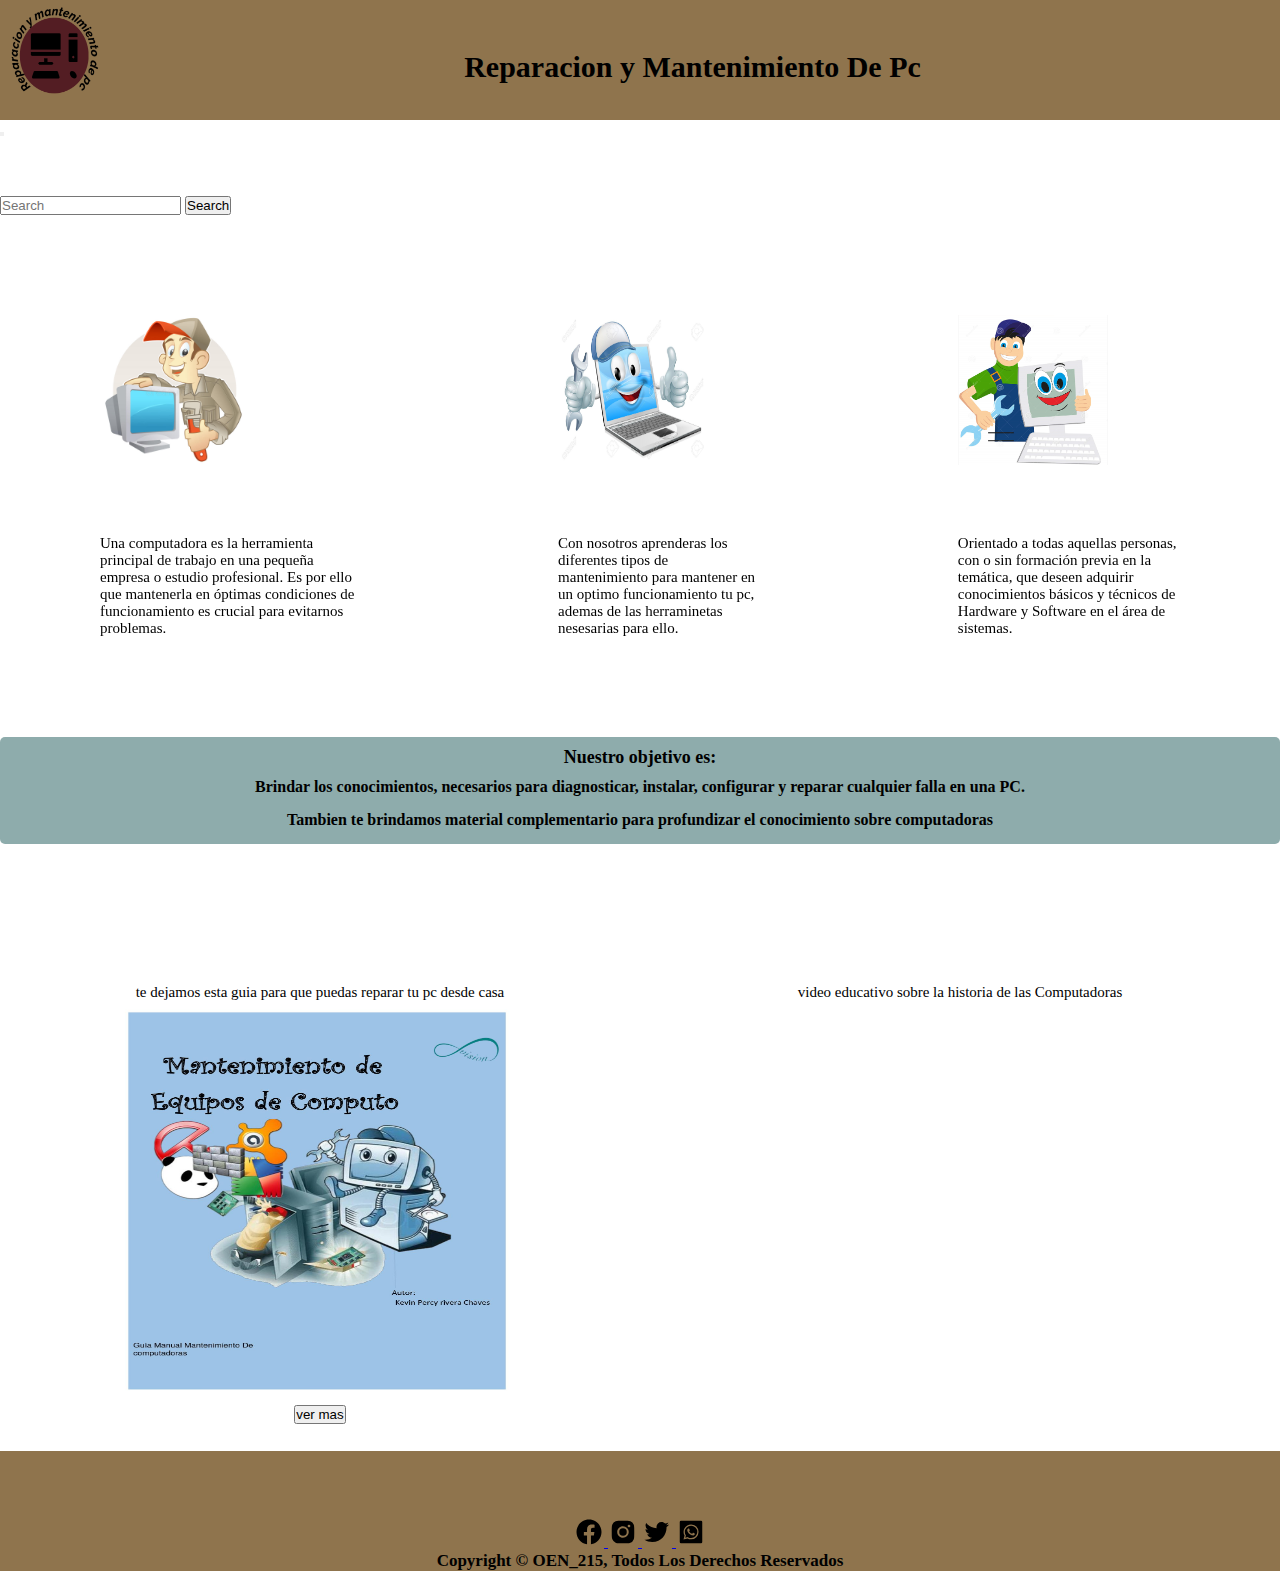
==== commit 493babc8: "proyecto final" ====
--- a/index.html
+++ b/index.html
@@ -15,10 +15,9 @@
     
     <header id="header">
 
-        
-        <h2 class="logo">logotipo</h2>        
-        
-        <h1>Reparacion y Mantenimiento De Pc</h1>
+      <img src="./assets/img/LogoMakr-1qqMRh.png" alt="logotipo">  
+
+      <h1>Reparacion y Mantenimiento De Pc</h1>
 
     </header>
 
@@ -83,8 +82,8 @@
 
     <div class="video container">
       <div>
-       <p> a continuacion podes leer esta guia para que puedas reparar tu pc desde casa <br>
-        <img src="./assets/img/reparacion-de-pc7.jpg" alt="manualPc" height="540px" width="500px"><br>
+        <p> te dejamos esta guia para que puedas reparar tu pc desde casa <br>
+        <img src="./assets/img/reparacion-de-pc7.jpg" alt="manualPc" class="guia"><br>
         <a href="./secciones/mantenimiento.html">
            <input type="button" value="ver mas" class="animaciones">
         </a>
@@ -92,9 +91,9 @@
       </div>
 
        <div>
-        <p>video educativo sobre la historia de las Computadoras</p>
         <div class="videoHistoria">
-          <iframe width="560" height="315" src="https://www.youtube.com/embed/IUoo-uTrYHI" title="YouTube video player" frameborder="0" allow="accelerometer; autoplay; clipboard-write; encrypted-media; gyroscope; picture-in-picture" allowfullscreen ></iframe>
+          <p>video educativo sobre la historia de las Computadoras</p>
+          <iframe src="https://www.youtube.com/embed/IUoo-uTrYHI" title="YouTube video player" frameborder="0" allow="accelerometer; autoplay; clipboard-write; encrypted-media; gyroscope; picture-in-picture" allowfullscreen ></iframe>
         </div>
         </div>
       </div>
--- a/css/style.css
+++ b/css/style.css
@@ -49,19 +49,23 @@
 /* header smartphone*/
 @media (min-width: 480px) {
   header {
-    height: 100px;
-    background-color: #49b6b6;
-    color: black;
+    display: -webkit-box;
+    display: -ms-flexbox;
+    display: flex;
+    height: 120px;
+    background-color: darkslategray;
+    color: white;
   }
   header h1 {
-    text-align: center;
-    font-size: 20px;
-    margin-top: 15px;
-  }
-  header h2 {
-    font-size: 10px;
-    padding-left: 50px;
-    padding-top: 20px;
+    width: 100%;
+    font-size: 20px;
+    margin-top: 65px;
+    text-align: center;
+  }
+  header img {
+    height: 80px;
+    width: 80px;
+    margin-left: 5px;
   }
 }
 
@@ -72,25 +76,27 @@
     color: antiquewhite;
   }
   header h1 {
-    font-size: 20px;
-    margin-top: 20px;
-  }
-  header h2 {
-    font-size: 12px;
+    font-size: 23px;
+  }
+  header img {
+    height: 95px;
+    width: 95px;
   }
 }
 
 /*header desktop*/
 @media (min-width: 1024px) {
   header {
-    background-color: #151d1d;
+    background-color: #8f744d;
+    color: black;
   }
   header h1 {
-    font-size: 25px;
-    margin-top: 5px;
-  }
-  header h2 {
-    font-size: 15px;
+    margin-top: 50px;
+    font-size: 30px;
+  }
+  header img {
+    height: 100px;
+    width: 100px;
   }
 }
 
@@ -207,6 +213,7 @@
   .principal .objetivo {
     border-radius: 5px;
     background-color: #8eacac;
+    margin-bottom: 100px;
   }
   .principal .objetivo h2 {
     text-align: center;
@@ -221,27 +228,41 @@
   }
   .principal .video {
     color: black;
+    text-align: center;
+  }
+  .principal .video .guia {
+    width: 400px;
+    height: 400px;
   }
   .principal .video p {
-    text-align: center;
-    font-size: 14px;
-    margin-top: 50px;
+    font-size: 15px;
+    margin-top: 40px;
     font-weight: 500;
   }
+  .principal .video p {
+    font-size: 15px;
+    margin-top: 40px;
+    font-weight: 500;
+  }
   .principal .video .videoHistoria {
     display: -webkit-box;
     display: -ms-flexbox;
     display: flex;
+    -webkit-box-align: center;
+        -ms-flex-align: center;
+            align-items: center;
+    -webkit-box-orient: vertical;
+    -webkit-box-direction: normal;
+        -ms-flex-direction: column;
+            flex-direction: column;
     -webkit-box-pack: center;
         -ms-flex-pack: center;
             justify-content: center;
-    width: 100%;
     padding-bottom: 80px;
-    margin: 10px;
   }
   .principal .video .videoHistoria iframe {
-    width: 600px;
-    height: 400px;
+    width: 400px;
+    height: 300px;
   }
 }
 
@@ -296,11 +317,12 @@
     padding-top: 40px;
     font-size: 15px;
   }
-  .principal .video p {
-    font-size: 16px;
+  .principal .video .guia {
+    width: 600px;
+    height: 400px;
   }
   .principal .video .videoHistoria iframe {
-    width: 800px;
+    width: 550px;
     height: 400px;
   }
 }
@@ -363,12 +385,19 @@
     -ms-flex-pack: distribute;
         justify-content: space-around;
   }
-  .principal .video p {
-    font-size: 15px;
+  .principal .video .guia {
+    width: 400px;
+    height: 400px;
+  }
+  .principal .video .videoHistoria {
+    -webkit-box-orient: vertical;
+    -webkit-box-direction: normal;
+        -ms-flex-direction: column;
+            flex-direction: column;
   }
   .principal .video .videoHistoria iframe {
-    width: 500px;
-    height: 500px;
+    width: 400px;
+    height: 370px;
   }
 }
 
